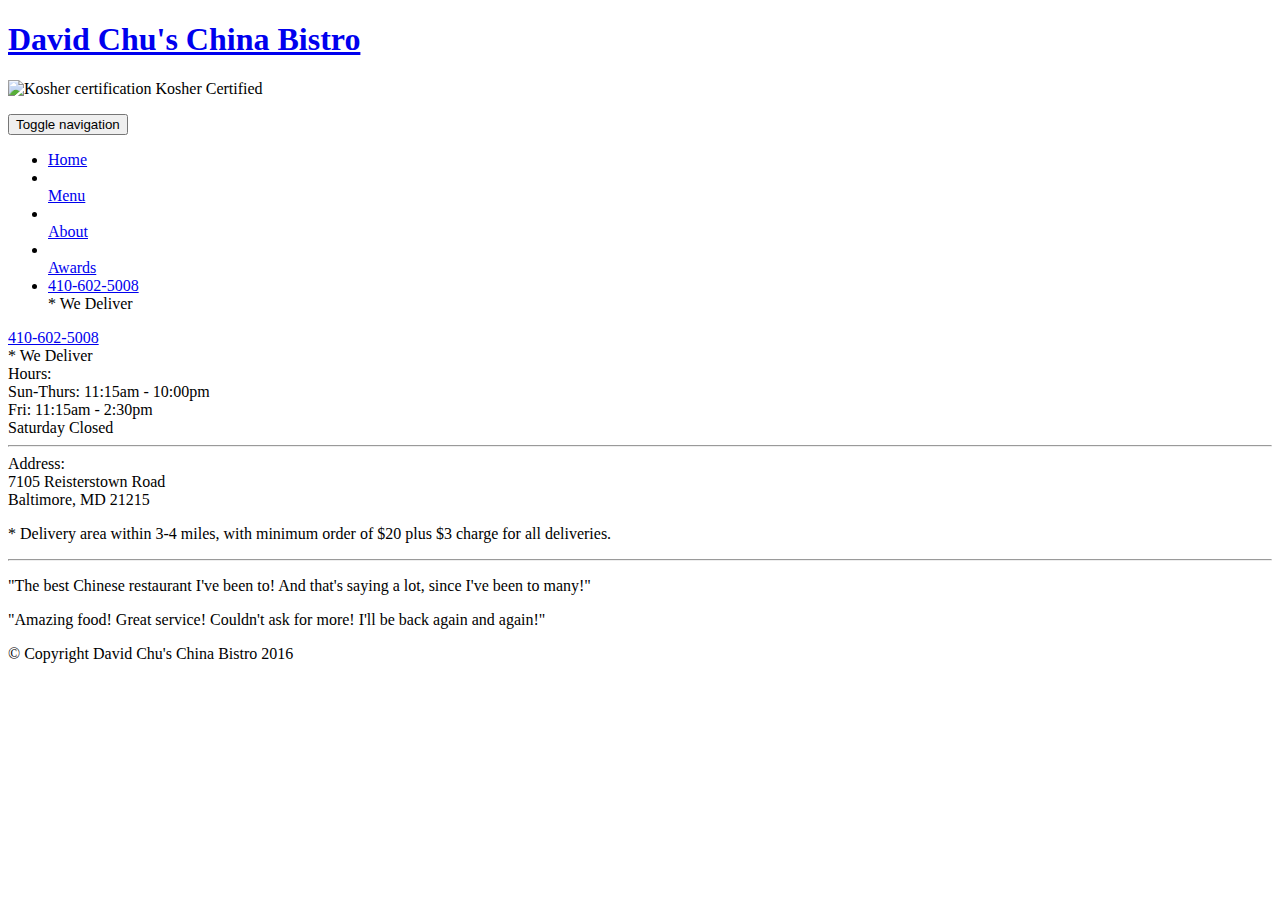
==== index.html @ d0033b75 "Update index.html" ====
<!doctype html>
<html lang="en">
  <head>
    <meta charset="utf-8">
    <meta http-equiv="X-UA-Compatible" content="IE=edge">
    <meta name="viewport" content="width=device-width, initial-scale=1">
    <title>David Chu's China Bistro</title>
    <link rel="stylesheet" href="bootstrap.css">
    <link rel="stylesheet" href="index.css">
    <link href='https://fonts.googleapis.com/css?family=Oxygen:400,300,700' rel='stylesheet' type='text/css'>
    <link href='https://fonts.googleapis.com/css?family=Lora' rel='stylesheet' type='text/css'>
  </head>
<body>
  <header>
    <nav id="header-nav" class="navbar navbar-default">
      <div class="container">
        <div class="navbar-header">
          <a href="index.html" class="pull-left visible-md visible-lg">
            <div id="logo-img" alt="restaurant-logo_large.png"></div>
          </a>

          <div class="navbar-brand">
            <a href="index.html"><h1>David Chu's China Bistro</h1></a>
            <p>
              <img src="images/star-k-logo.png" alt="Kosher certification">
              <span>Kosher Certified</span>
            </p>
          </div>

          <button id="navbarToggle" type="button" class="navbar-toggle collapsed" data-toggle="collapse" data-target="#collapsable-nav" aria-expanded="false">
            <span class="sr-only">Toggle navigation</span>
            <span class="icon-bar"></span>
            <span class="icon-bar"></span>
            <span class="icon-bar"></span>
          </button>
        </div>
        
        <div id="collapsable-nav" class="collapse navbar-collapse">
           <ul id="nav-list" class="nav navbar-nav navbar-right">
            <li id="navHomeButton" class="visible-xs active">
              <a href="index.html">
                <span class="glyphicon glyphicon-home"></span> Home</a>
            </li>
            <li id="navMenuButton">
              <a href="#" onclick="$dc.loadMenuCategories();">
                <span class="glyphicon glyphicon-cutlery"></span><br class="hidden-xs"> Menu</a>
            </li>
            <li>
              <a href="#">
                <span class="glyphicon glyphicon-info-sign"></span><br class="hidden-xs"> About</a>
            </li>
            <li>
              <a href="#">
                <span class="glyphicon glyphicon-certificate"></span><br class="hidden-xs"> Awards</a>
            </li>
            <li id="phone" class="hidden-xs">
              <a href="tel:410-602-5008">
                <span>410-602-5008</span></a><div>* We Deliver</div>
            </li>
          </ul><!-- #nav-list -->
        </div><!-- .collapse .navbar-collapse -->
      </div><!-- .container -->
    </nav><!-- #header-nav -->
  </header>

  <div id="call-btn" class="visible-xs">
    <a class="btn" href="tel:410-602-5008">
    <span class="glyphicon glyphicon-earphone"></span>
    410-602-5008
    </a>
  </div>
  <div id="xs-deliver" class="text-center visible-xs">* We Deliver</div>

  <div id="main-content" class="container"></div>

  <footer class="panel-footer">
    <div class="container">
      <div class="row">
        <section id="hours" class="col-sm-4">
          <span>Hours:</span><br>
          Sun-Thurs: 11:15am - 10:00pm<br>
          Fri: 11:15am - 2:30pm<br>
          Saturday Closed
          <hr class="visible-xs">
        </section>
        <section id="address" class="col-sm-4">
          <span>Address:</span><br>
          7105 Reisterstown Road<br>
          Baltimore, MD 21215
          <p>* Delivery area within 3-4 miles, with minimum order of $20 plus $3 charge for all deliveries.</p>
          <hr class="visible-xs">
        </section>
        <section id="testimonials" class="col-sm-4">
          <p>"The best Chinese restaurant I've been to! And that's saying a lot, since I've been to many!"</p>
          <p>"Amazing food! Great service! Couldn't ask for more! I'll be back again and again!"</p>
        </section>
      </div>
      <div class="text-center">&copy; Copyright David Chu's China Bistro 2016</div>
    </div>
  </footer>

  <!-- jQuery (Bootstrap JS plugins depend on it) -->
  <script src="js/jquery-2.1.4.min.js"></script>
  <script src="js/bootstrap.min.js"></script>
  <script src="js/ajax-utils.js"></script>
  <script src="js/script.js"></script>
</body>
</html>
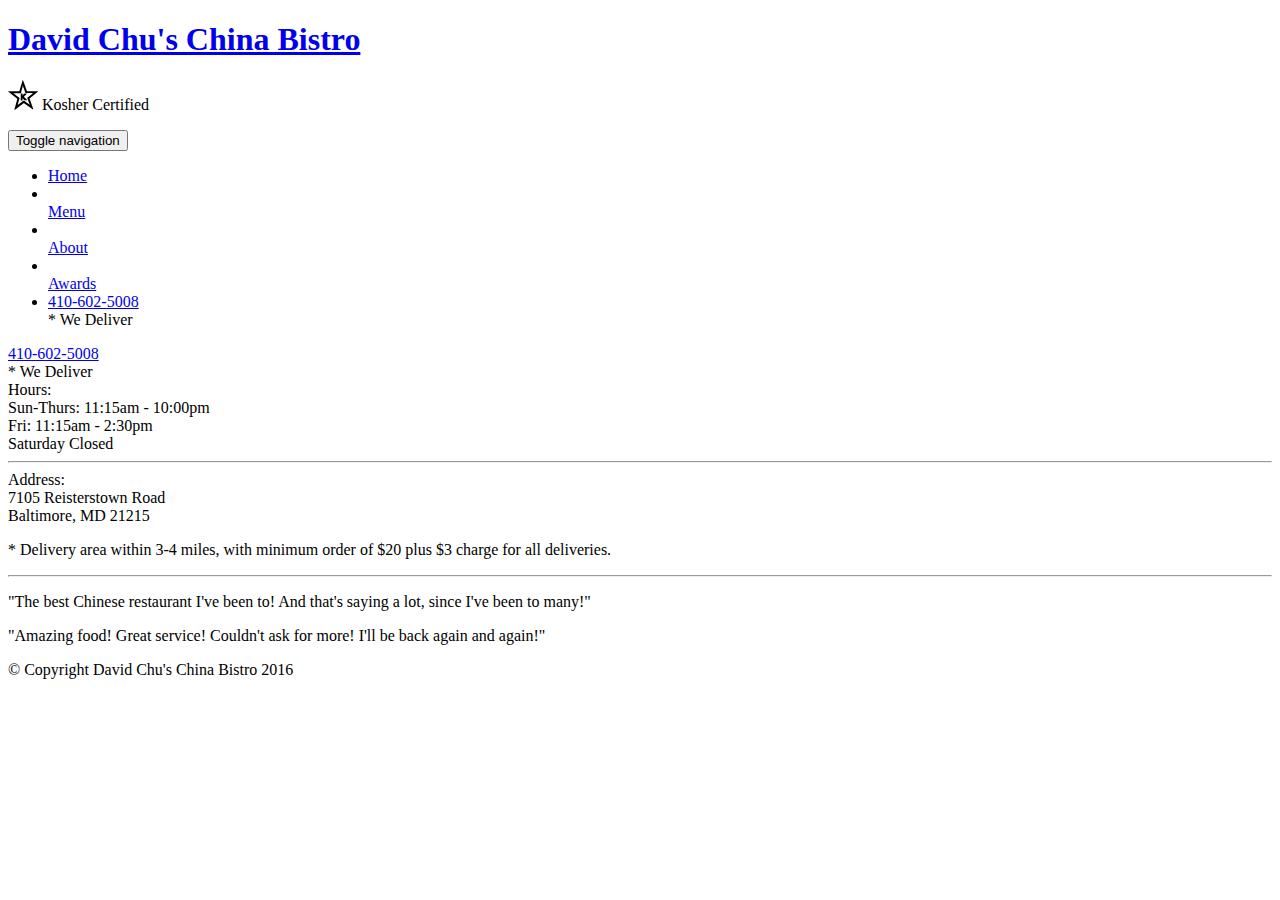
==== commit b6f5eee6: "Update index.html" ====
--- a/index.html
+++ b/index.html
@@ -22,7 +22,7 @@
           <div class="navbar-brand">
             <a href="index.html"><h1>David Chu's China Bistro</h1></a>
             <p>
-              <img src="images/star-k-logo.png" alt="Kosher certification">
+              <img src="star-k-logo.png" alt="Kosher certification">
               <span>Kosher Certified</span>
             </p>
           </div>
